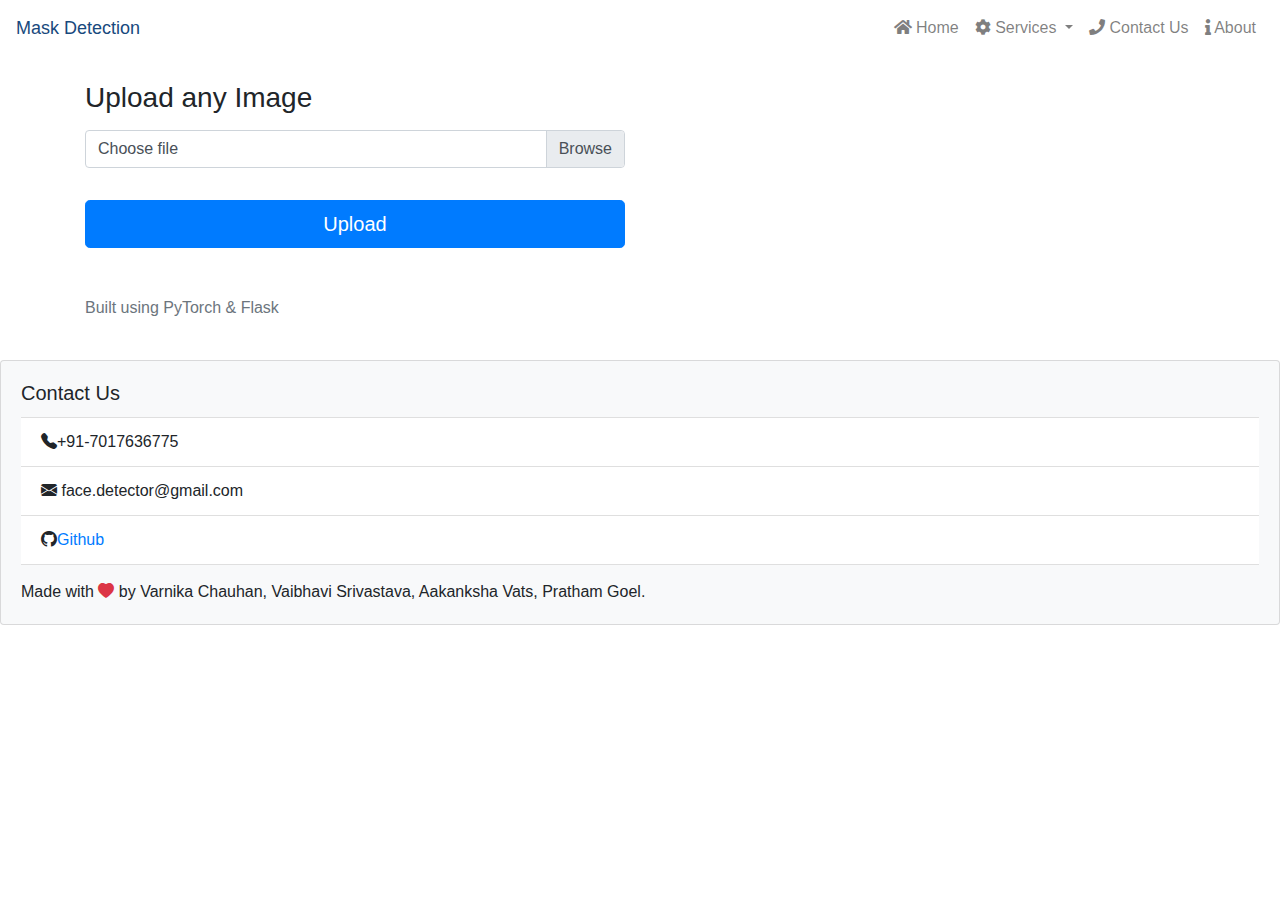
==== templates/uploadImage.html @ 9b4c7092 "f" ====
<!DOCTYPE html>
<html>
   <head>
      <title>Face Mask Detection</title>
      <meta charset="utf-8">
      <meta name="viewport" content="width=device-width, initial-scale=1">
      <!-- Bootstrap Icons -->
      <link rel="stylesheet" href="https://cdnjs.cloudflare.com/ajax/libs/bootstrap-icons/1.7.2/font/bootstrap-icons.min.css" integrity="sha512-eKxrkKvXt+ZfcnsLvlB7VwDdCvtnpVJy+MlwxBfVj+w9Xg/eP7oZcqpdGnAicfWgdkmLPyPwojzrd0Q8kT6U9g==" crossorigin="anonymous" referrerpolicy="no-referrer" />
      <link href="https://cdn.jsdelivr.net/npm/bootstrap@5.1.3/dist/css/bootstrap.min.css" rel="stylesheet" integrity="sha384-XOYZtT2WkX1yDd2zgKvyaC0HJ8ABlZmSyGjL0kULxuk1W8XNUKTcrE7S+Iv5i5jK" crossorigin="anonymous">
      <link href="https://cdn.jsdelivr.net/npm/bootstrap-icons@1.7.2/font/bootstrap-icons.css" rel="stylesheet">
      <link rel="stylesheet" href="https://stackpath.bootstrapcdn.com/bootstrap/4.3.1/css/bootstrap.min.css">
      <link rel="stylesheet" href="https://cdnjs.cloudflare.com/ajax/libs/font-awesome/5.15.3/css/all.min.css">
      <link rel="stylesheet" href="static/style.css">
      <link rel="stylesheet" href="static/upload.css">
      <link rel="icon" href="static/fav.ico">

   </head>
   <body>
      <nav class="navbar navbar-expand-lg navbar-light">
         <a class="navbar-brand" href="/" style="font-size:large;color:#18497d;font-family:'Gill Sans', 'Gill Sans MT', Calibri, 'Trebuchet MS', sans-serif">Mask Detection</a>
         <button class="navbar-toggler" type="button" data-toggle="collapse" data-target="#navbarNav" aria-controls="navbarNav" aria-expanded="false" aria-label="Toggle navigation">
         <span class="navbar-toggler-icon"></span>
         </button>
         <div class="collapse navbar-collapse justify-content-end" id="navbarNav">
            <ul class="navbar-nav">
               <li class="nav-item">
                  <a class="nav-link" href="/"><i class="fa fa-home"></i> Home</a>
               </li>
               <li class="nav-item dropdown">
                  <a class="nav-link dropdown-toggle" href="#" id="navbarDropdown" role="button" data-toggle="dropdown" aria-haspopup="true" aria-expanded="false">
                  <i class="fa fa-cog"></i> Services
                  </a>
                  <div class="dropdown-menu" aria-labelledby="navbarDropdown">
                     <a class="dropdown-item" href="/upload-image"> <i class="fa fa-picture-o"></i>Detect Image</a>
                     <a class="dropdown-item" href="/upload-video"> <i class="fa  fa-file-video-o"></i>Detect Video</a>
                     <a class="dropdown-item" href="/opencam">Real Time (Webcam)</a>
                  </div>
               </li>
               <li class="nav-item">
                  <a class="nav-link" href="#contact"><i class="fa fa-phone"></i> Contact Us</a>
               </li>
               <li class="nav-item">
                  <a class="nav-link" href="/#about"><i class="fa fa-info"></i> About</a>
               </li>
            </ul>
         </div>
      </nav>
      <div class="container">
        <div class="row align-items-center">
          <div class="col-md-6">
            <form class="form-signin" method="post" enctype="multipart/form-data" name="form1">
              <img class="mb-4" src="/static/pytorch2.png" alt="" width="72" id="form-img">
              <h1 class="h3 mb-3 font-weight-normal">Upload any Image</h1>
              <div class="custom-file mb-3">
                <input type="file" class="custom-file-input" id="inputfile" name="file" required>
                <label class="custom-file-label" for="inputfile">Choose file</label>
                <div id="file-name"></div>
              </div>
              <button class="btn btn-lg btn-primary btn-block mt-3 position-relative" type="submit" onclick="showProgressBar()">Upload
                <div id="upload-progress"></div>
              </button>
              
              <p class="mt-5 mb-3 text-muted">Built using PyTorch & Flask</p>
            </form>
            <br>
          </div>
          <div class="col-md-6">
            <img id="my-image" style="display: none;" src="{{ url_for('display', filename=image_path) }}" class="img-fluid rounded" style="height:640; width:640px">
          </div>
        </div>
      </div>
      <div class="card bg-light contact-card" id="contact">
        <div class="card-body">
           <h5 class="card-title">Contact Us</h5>
           <ul class="list-group list-group-flush">
              <li class="list-group-item"><i class="bi bi-telephone-fill me-2"></i>+91-7017636775</li>
              <li class="list-group-item"><i class="bi bi-envelope-fill me-2"></i> face.detector@gmail.com</li>
              <li class="list-group-item">
                 <div class="d-flex">
                    <i class="bi bi-github me-2"></i>
                    <a href="#" class="me-3">Github</a>
                 </div>
              </li>
           </ul>
           <p class="card-text mt-3">
              <span class="made-with-love">Made with <i class="bi bi-heart-fill text-danger heart"></i> by Varnika Chauhan, Vaibhavi Srivastava, Aakanksha Vats, Pratham Goel.</span>
           </p>
        </div>
     </div>
  
     
      <script>
        document.getElementById("my-image").onload = function() {
          this.style.display = "block";
        };
      
        function showProgressBar() {
          document.getElementById("upload-progress").style.display = "block";
        }
      
        document.getElementById("inputfile").onchange = function() {
          var fileName = this.value.split("\\").pop();
          document.getElementById("file-name").innerHTML = fileName;
        };
      
        document.getElementById("my-image").onload = function() {
          document.getElementById("upload-progress").style.display = "none";
          this.style.display = "block";
        };
      </script>      
      <script src="//code.jquery.com/jquery-3.3.1.slim.min.js" integrity="sha384-q8i/X+965DzO0rT7abK41JStQIAqVgRVzpbzo5smXKp4YfRvH+8abtTE1Pi6jizo" crossorigin="anonymous"></script>
      <script src="//cdnjs.cloudflare.com/ajax/libs/popper.js/1.14.6/umd/popper.min.js" integrity="sha384-wHAiFfRlMFy6i5SRaxvfOCifBUQy1xHdJ/yoi7FRNXMRBu5WHdZYu1hA6ZOblgut" crossorigin="anonymous"></script>
      <script src="//stackpath.bootstrapcdn.com/bootstrap/4.2.1/js/bootstrap.min.js" integrity="sha384-B0UglyR+jN6CkvvICOB2joaf5I4l3gm9GU6Hc1og6Ls7i6U/mkkaduKaBhlAXv9k" crossorigin="anonymous"></script>
  
    </body>
  </html>
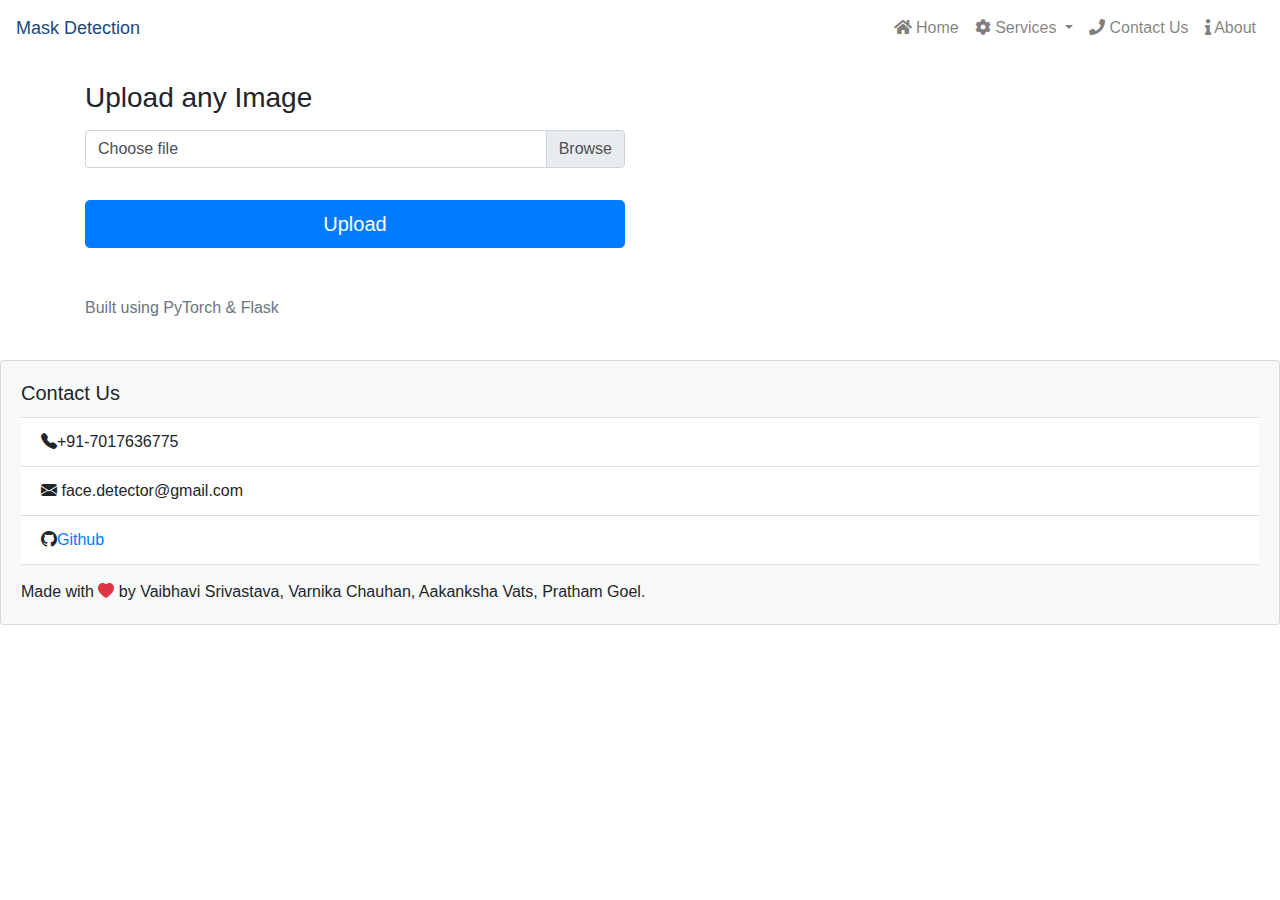
==== commit b4baf398: "Update uploadImage.html" ====
--- a/templates/uploadImage.html
+++ b/templates/uploadImage.html
@@ -83,7 +83,7 @@
               </li>
            </ul>
            <p class="card-text mt-3">
-              <span class="made-with-love">Made with <i class="bi bi-heart-fill text-danger heart"></i> by Varnika Chauhan, Vaibhavi Srivastava, Aakanksha Vats, Pratham Goel.</span>
+              <span class="made-with-love">Made with <i class="bi bi-heart-fill text-danger heart"></i> by Vaibhavi Srivastava, Varnika Chauhan, Aakanksha Vats, Pratham Goel.</span>
            </p>
         </div>
      </div>
@@ -113,4 +113,4 @@
       <script src="//stackpath.bootstrapcdn.com/bootstrap/4.2.1/js/bootstrap.min.js" integrity="sha384-B0UglyR+jN6CkvvICOB2joaf5I4l3gm9GU6Hc1og6Ls7i6U/mkkaduKaBhlAXv9k" crossorigin="anonymous"></script>
   
     </body>
-  </html>+  </html>
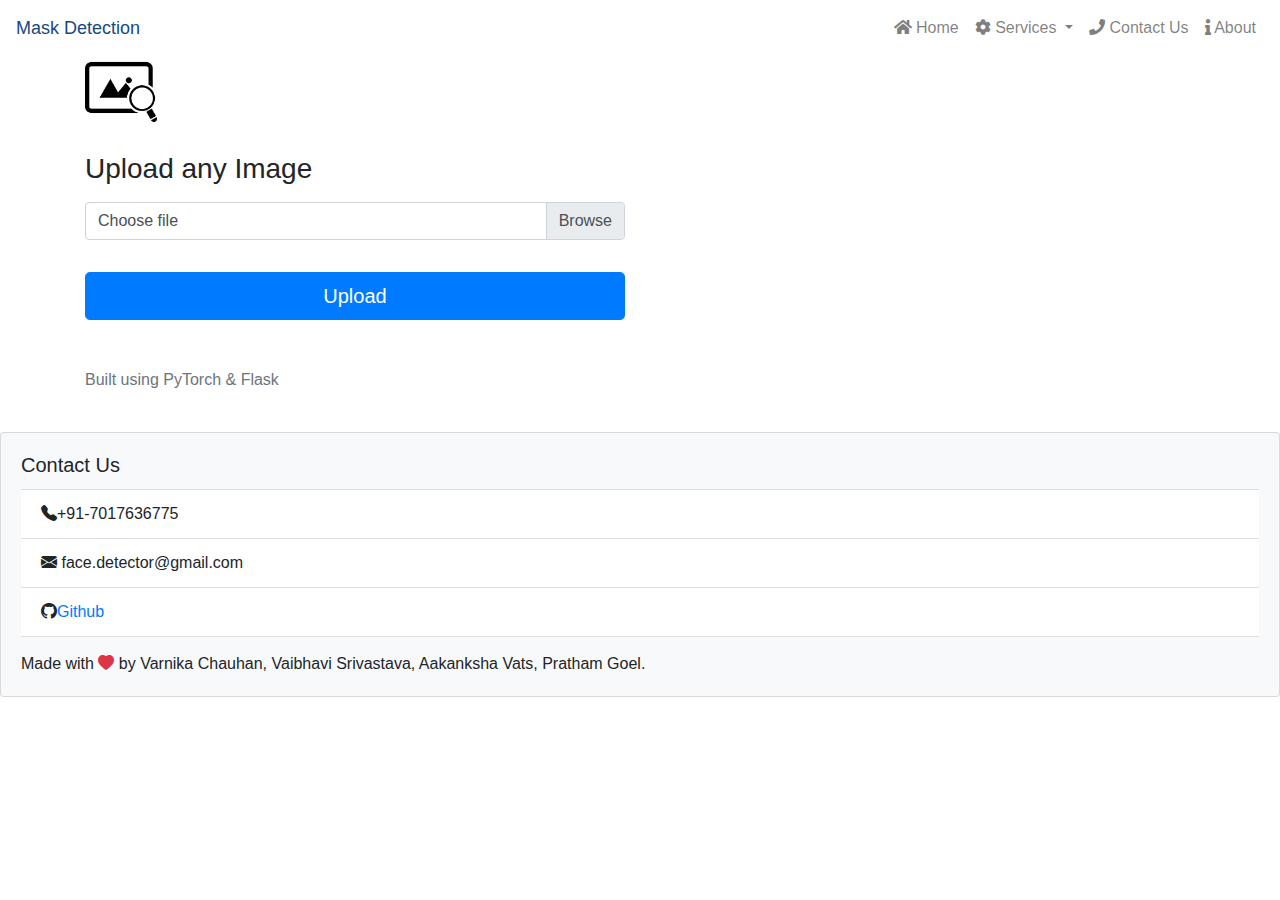
==== commit d5d5d6f0: "Add files via upload" ====
--- a/templates/uploadImage.html
+++ b/templates/uploadImage.html
@@ -1,116 +1,116 @@
-<!DOCTYPE html>
-<html>
-   <head>
-      <title>Face Mask Detection</title>
-      <meta charset="utf-8">
-      <meta name="viewport" content="width=device-width, initial-scale=1">
-      <!-- Bootstrap Icons -->
-      <link rel="stylesheet" href="https://cdnjs.cloudflare.com/ajax/libs/bootstrap-icons/1.7.2/font/bootstrap-icons.min.css" integrity="sha512-eKxrkKvXt+ZfcnsLvlB7VwDdCvtnpVJy+MlwxBfVj+w9Xg/eP7oZcqpdGnAicfWgdkmLPyPwojzrd0Q8kT6U9g==" crossorigin="anonymous" referrerpolicy="no-referrer" />
-      <link href="https://cdn.jsdelivr.net/npm/bootstrap@5.1.3/dist/css/bootstrap.min.css" rel="stylesheet" integrity="sha384-XOYZtT2WkX1yDd2zgKvyaC0HJ8ABlZmSyGjL0kULxuk1W8XNUKTcrE7S+Iv5i5jK" crossorigin="anonymous">
-      <link href="https://cdn.jsdelivr.net/npm/bootstrap-icons@1.7.2/font/bootstrap-icons.css" rel="stylesheet">
-      <link rel="stylesheet" href="https://stackpath.bootstrapcdn.com/bootstrap/4.3.1/css/bootstrap.min.css">
-      <link rel="stylesheet" href="https://cdnjs.cloudflare.com/ajax/libs/font-awesome/5.15.3/css/all.min.css">
-      <link rel="stylesheet" href="static/style.css">
-      <link rel="stylesheet" href="static/upload.css">
-      <link rel="icon" href="static/fav.ico">
-
-   </head>
-   <body>
-      <nav class="navbar navbar-expand-lg navbar-light">
-         <a class="navbar-brand" href="/" style="font-size:large;color:#18497d;font-family:'Gill Sans', 'Gill Sans MT', Calibri, 'Trebuchet MS', sans-serif">Mask Detection</a>
-         <button class="navbar-toggler" type="button" data-toggle="collapse" data-target="#navbarNav" aria-controls="navbarNav" aria-expanded="false" aria-label="Toggle navigation">
-         <span class="navbar-toggler-icon"></span>
-         </button>
-         <div class="collapse navbar-collapse justify-content-end" id="navbarNav">
-            <ul class="navbar-nav">
-               <li class="nav-item">
-                  <a class="nav-link" href="/"><i class="fa fa-home"></i> Home</a>
-               </li>
-               <li class="nav-item dropdown">
-                  <a class="nav-link dropdown-toggle" href="#" id="navbarDropdown" role="button" data-toggle="dropdown" aria-haspopup="true" aria-expanded="false">
-                  <i class="fa fa-cog"></i> Services
-                  </a>
-                  <div class="dropdown-menu" aria-labelledby="navbarDropdown">
-                     <a class="dropdown-item" href="/upload-image"> <i class="fa fa-picture-o"></i>Detect Image</a>
-                     <a class="dropdown-item" href="/upload-video"> <i class="fa  fa-file-video-o"></i>Detect Video</a>
-                     <a class="dropdown-item" href="/opencam">Real Time (Webcam)</a>
-                  </div>
-               </li>
-               <li class="nav-item">
-                  <a class="nav-link" href="#contact"><i class="fa fa-phone"></i> Contact Us</a>
-               </li>
-               <li class="nav-item">
-                  <a class="nav-link" href="/#about"><i class="fa fa-info"></i> About</a>
-               </li>
-            </ul>
-         </div>
-      </nav>
-      <div class="container">
-        <div class="row align-items-center">
-          <div class="col-md-6">
-            <form class="form-signin" method="post" enctype="multipart/form-data" name="form1">
-              <img class="mb-4" src="/static/pytorch2.png" alt="" width="72" id="form-img">
-              <h1 class="h3 mb-3 font-weight-normal">Upload any Image</h1>
-              <div class="custom-file mb-3">
-                <input type="file" class="custom-file-input" id="inputfile" name="file" required>
-                <label class="custom-file-label" for="inputfile">Choose file</label>
-                <div id="file-name"></div>
-              </div>
-              <button class="btn btn-lg btn-primary btn-block mt-3 position-relative" type="submit" onclick="showProgressBar()">Upload
-                <div id="upload-progress"></div>
-              </button>
-              
-              <p class="mt-5 mb-3 text-muted">Built using PyTorch & Flask</p>
-            </form>
-            <br>
-          </div>
-          <div class="col-md-6">
-            <img id="my-image" style="display: none;" src="{{ url_for('display', filename=image_path) }}" class="img-fluid rounded" style="height:640; width:640px">
-          </div>
-        </div>
-      </div>
-      <div class="card bg-light contact-card" id="contact">
-        <div class="card-body">
-           <h5 class="card-title">Contact Us</h5>
-           <ul class="list-group list-group-flush">
-              <li class="list-group-item"><i class="bi bi-telephone-fill me-2"></i>+91-7017636775</li>
-              <li class="list-group-item"><i class="bi bi-envelope-fill me-2"></i> face.detector@gmail.com</li>
-              <li class="list-group-item">
-                 <div class="d-flex">
-                    <i class="bi bi-github me-2"></i>
-                    <a href="#" class="me-3">Github</a>
-                 </div>
-              </li>
-           </ul>
-           <p class="card-text mt-3">
-              <span class="made-with-love">Made with <i class="bi bi-heart-fill text-danger heart"></i> by Vaibhavi Srivastava, Varnika Chauhan, Aakanksha Vats, Pratham Goel.</span>
-           </p>
-        </div>
-     </div>
-  
-     
-      <script>
-        document.getElementById("my-image").onload = function() {
-          this.style.display = "block";
-        };
-      
-        function showProgressBar() {
-          document.getElementById("upload-progress").style.display = "block";
-        }
-      
-        document.getElementById("inputfile").onchange = function() {
-          var fileName = this.value.split("\\").pop();
-          document.getElementById("file-name").innerHTML = fileName;
-        };
-      
-        document.getElementById("my-image").onload = function() {
-          document.getElementById("upload-progress").style.display = "none";
-          this.style.display = "block";
-        };
-      </script>      
-      <script src="//code.jquery.com/jquery-3.3.1.slim.min.js" integrity="sha384-q8i/X+965DzO0rT7abK41JStQIAqVgRVzpbzo5smXKp4YfRvH+8abtTE1Pi6jizo" crossorigin="anonymous"></script>
-      <script src="//cdnjs.cloudflare.com/ajax/libs/popper.js/1.14.6/umd/popper.min.js" integrity="sha384-wHAiFfRlMFy6i5SRaxvfOCifBUQy1xHdJ/yoi7FRNXMRBu5WHdZYu1hA6ZOblgut" crossorigin="anonymous"></script>
-      <script src="//stackpath.bootstrapcdn.com/bootstrap/4.2.1/js/bootstrap.min.js" integrity="sha384-B0UglyR+jN6CkvvICOB2joaf5I4l3gm9GU6Hc1og6Ls7i6U/mkkaduKaBhlAXv9k" crossorigin="anonymous"></script>
-  
-    </body>
-  </html>
+<!DOCTYPE html>
+<html>
+   <head>
+      <title>Face Mask Detection</title>
+      <meta charset="utf-8">
+      <meta name="viewport" content="width=device-width, initial-scale=1">
+      <!-- Bootstrap Icons -->
+      <link rel="stylesheet" href="https://cdnjs.cloudflare.com/ajax/libs/bootstrap-icons/1.7.2/font/bootstrap-icons.min.css" integrity="sha512-eKxrkKvXt+ZfcnsLvlB7VwDdCvtnpVJy+MlwxBfVj+w9Xg/eP7oZcqpdGnAicfWgdkmLPyPwojzrd0Q8kT6U9g==" crossorigin="anonymous" referrerpolicy="no-referrer" />
+      <link href="https://cdn.jsdelivr.net/npm/bootstrap@5.1.3/dist/css/bootstrap.min.css" rel="stylesheet" integrity="sha384-XOYZtT2WkX1yDd2zgKvyaC0HJ8ABlZmSyGjL0kULxuk1W8XNUKTcrE7S+Iv5i5jK" crossorigin="anonymous">
+      <link href="https://cdn.jsdelivr.net/npm/bootstrap-icons@1.7.2/font/bootstrap-icons.css" rel="stylesheet">
+      <link rel="stylesheet" href="https://stackpath.bootstrapcdn.com/bootstrap/4.3.1/css/bootstrap.min.css">
+      <link rel="stylesheet" href="https://cdnjs.cloudflare.com/ajax/libs/font-awesome/5.15.3/css/all.min.css">
+      <link rel="stylesheet" href="static/style.css">
+      <link rel="stylesheet" href="static/upload.css">
+      <link rel="icon" href="static/fav.ico">
+
+   </head>
+   <body>
+      <nav class="navbar navbar-expand-lg navbar-light">
+         <a class="navbar-brand" href="/" style="font-size:large;color:#18497d;font-family:'Gill Sans', 'Gill Sans MT', Calibri, 'Trebuchet MS', sans-serif">Mask Detection</a>
+         <button class="navbar-toggler" type="button" data-toggle="collapse" data-target="#navbarNav" aria-controls="navbarNav" aria-expanded="false" aria-label="Toggle navigation">
+         <span class="navbar-toggler-icon"></span>
+         </button>
+         <div class="collapse navbar-collapse justify-content-end" id="navbarNav">
+            <ul class="navbar-nav">
+               <li class="nav-item">
+                  <a class="nav-link" href="/"><i class="fa fa-home"></i> Home</a>
+               </li>
+               <li class="nav-item dropdown">
+                  <a class="nav-link dropdown-toggle" href="#" id="navbarDropdown" role="button" data-toggle="dropdown" aria-haspopup="true" aria-expanded="false">
+                  <i class="fa fa-cog"></i> Services
+                  </a>
+                  <div class="dropdown-menu" aria-labelledby="navbarDropdown">
+                     <a class="dropdown-item" href="/upload-image"> <i class="fa fa-picture-o"></i>Detect Image</a>
+                     <a class="dropdown-item" href="/upload-video"> <i class="fa  fa-file-video-o"></i>Detect Video</a>
+                     <a class="dropdown-item" href="/opencam">Real Time (Webcam)</a>
+                  </div>
+               </li>
+               <li class="nav-item">
+                  <a class="nav-link" href="#contact"><i class="fa fa-phone"></i> Contact Us</a>
+               </li>
+               <li class="nav-item">
+                  <a class="nav-link" href="/#about"><i class="fa fa-info"></i> About</a>
+               </li>
+            </ul>
+         </div>
+      </nav>
+      <div class="container">
+        <div class="row align-items-center">
+          <div class="col-md-6">
+            <form class="form-signin" method="post" enctype="multipart/form-data" name="form1">
+              <img class="mb-4" src="/static/pytorch2.png" alt="" width="72" id="form-img">
+              <h1 class="h3 mb-3 font-weight-normal">Upload any Image</h1>
+              <div class="custom-file mb-3">
+                <input type="file" class="custom-file-input" id="inputfile" name="file" required>
+                <label class="custom-file-label" for="inputfile">Choose file</label>
+                <div id="file-name"></div>
+              </div>
+              <button class="btn btn-lg btn-primary btn-block mt-3 position-relative" type="submit" onclick="showProgressBar()">Upload
+                <div id="upload-progress"></div>
+              </button>
+              
+              <p class="mt-5 mb-3 text-muted">Built using PyTorch & Flask</p>
+            </form>
+            <br>
+          </div>
+          <div class="col-md-6">
+            <img id="my-image" style="display: none;" src="{{ url_for('display', filename=image_path) }}" class="img-fluid rounded" style="height:640; width:640px">
+          </div>
+        </div>
+      </div>
+      <div class="card bg-light contact-card" id="contact">
+        <div class="card-body">
+           <h5 class="card-title">Contact Us</h5>
+           <ul class="list-group list-group-flush">
+              <li class="list-group-item"><i class="bi bi-telephone-fill me-2"></i>+91-7017636775</li>
+              <li class="list-group-item"><i class="bi bi-envelope-fill me-2"></i> face.detector@gmail.com</li>
+              <li class="list-group-item">
+                 <div class="d-flex">
+                    <i class="bi bi-github me-2"></i>
+                    <a href="#" class="me-3">Github</a>
+                 </div>
+              </li>
+           </ul>
+           <p class="card-text mt-3">
+              <span class="made-with-love">Made with <i class="bi bi-heart-fill text-danger heart"></i> by Varnika Chauhan, Vaibhavi Srivastava, Aakanksha Vats, Pratham Goel.</span>
+           </p>
+        </div>
+     </div>
+  
+     
+      <script>
+        document.getElementById("my-image").onload = function() {
+          this.style.display = "block";
+        };
+      
+        function showProgressBar() {
+          document.getElementById("upload-progress").style.display = "block";
+        }
+      
+        document.getElementById("inputfile").onchange = function() {
+          var fileName = this.value.split("\\").pop();
+          document.getElementById("file-name").innerHTML = fileName;
+        };
+      
+        document.getElementById("my-image").onload = function() {
+          document.getElementById("upload-progress").style.display = "none";
+          this.style.display = "block";
+        };
+      </script>      
+      <script src="//code.jquery.com/jquery-3.3.1.slim.min.js" integrity="sha384-q8i/X+965DzO0rT7abK41JStQIAqVgRVzpbzo5smXKp4YfRvH+8abtTE1Pi6jizo" crossorigin="anonymous"></script>
+      <script src="//cdnjs.cloudflare.com/ajax/libs/popper.js/1.14.6/umd/popper.min.js" integrity="sha384-wHAiFfRlMFy6i5SRaxvfOCifBUQy1xHdJ/yoi7FRNXMRBu5WHdZYu1hA6ZOblgut" crossorigin="anonymous"></script>
+      <script src="//stackpath.bootstrapcdn.com/bootstrap/4.2.1/js/bootstrap.min.js" integrity="sha384-B0UglyR+jN6CkvvICOB2joaf5I4l3gm9GU6Hc1og6Ls7i6U/mkkaduKaBhlAXv9k" crossorigin="anonymous"></script>
+  
+    </body>
+  </html>